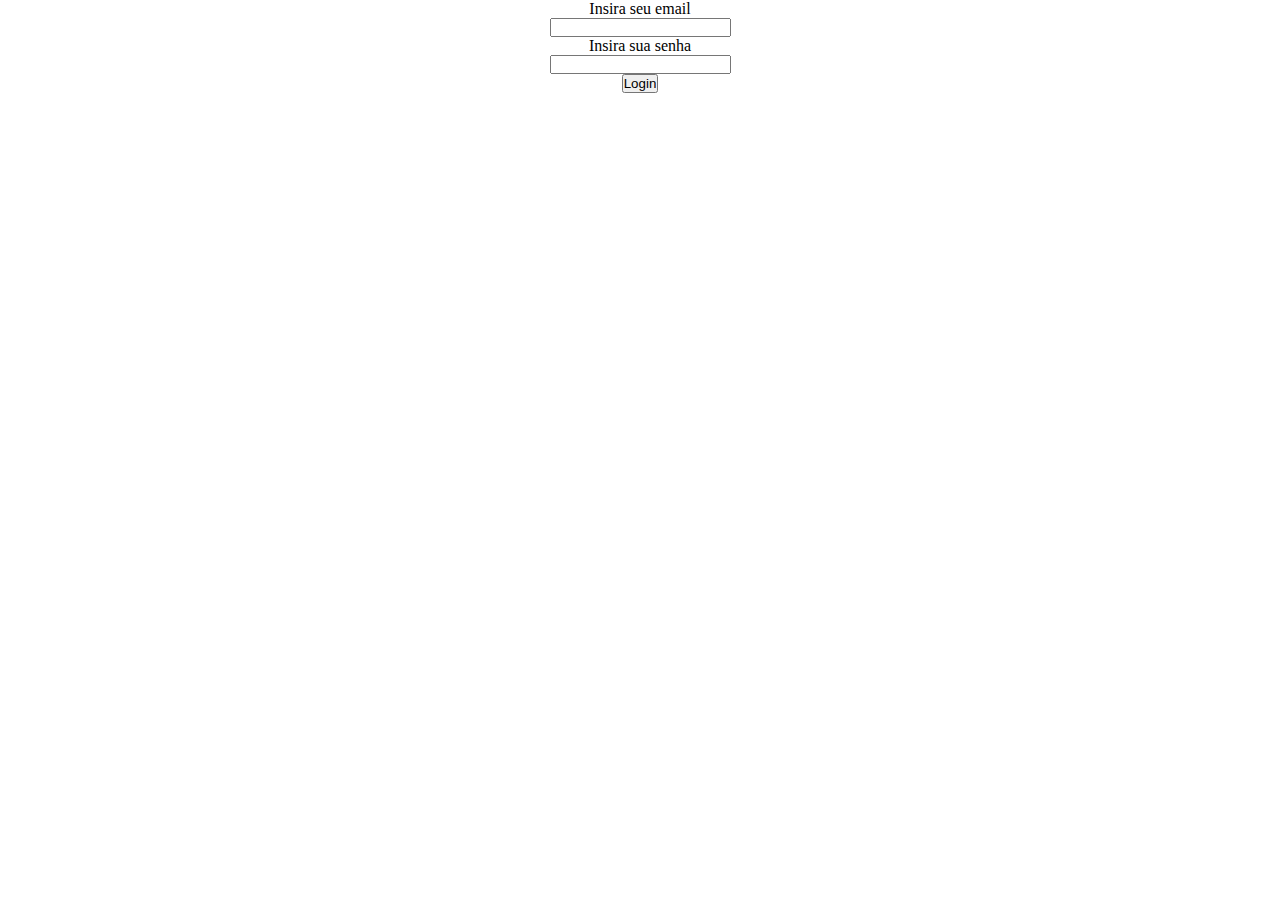
==== src/login.html @ ab66a5b0 "Add a login page" ====
<!DOCTYPE html>
<html lang="pt-br">

<head>
    <meta charset="UTF-8">
    <meta http-equiv="X-UA-Compatible" content="IE=edge">
    <meta name="viewport" content="width=device-width, initial-scale=1.0">
    <link rel="stylesheet" href="login.css">
    <title>Login</title>
</head>

<body>
    <section id="login_sec">
        <form method="post">
            <label for="email_field">Insira seu email</label>
            <input type="email" name="email_field" id="email_field">
            <label for="pass_field">Insira sua senha</label>
            <input type="password" name="pass_field" id="pass_field">
            <input type="button" value="Login" onclick="create_user()">
        </form>
    </section>
    <script src="login.js"></script>
</body>

</html>
---- src/login.css ----
* {
    margin: 0;
    padding: 0;
    box-sizing: border-box;
}

section form {
    display: flex;
    flex-direction: column;
    align-items: center;
}
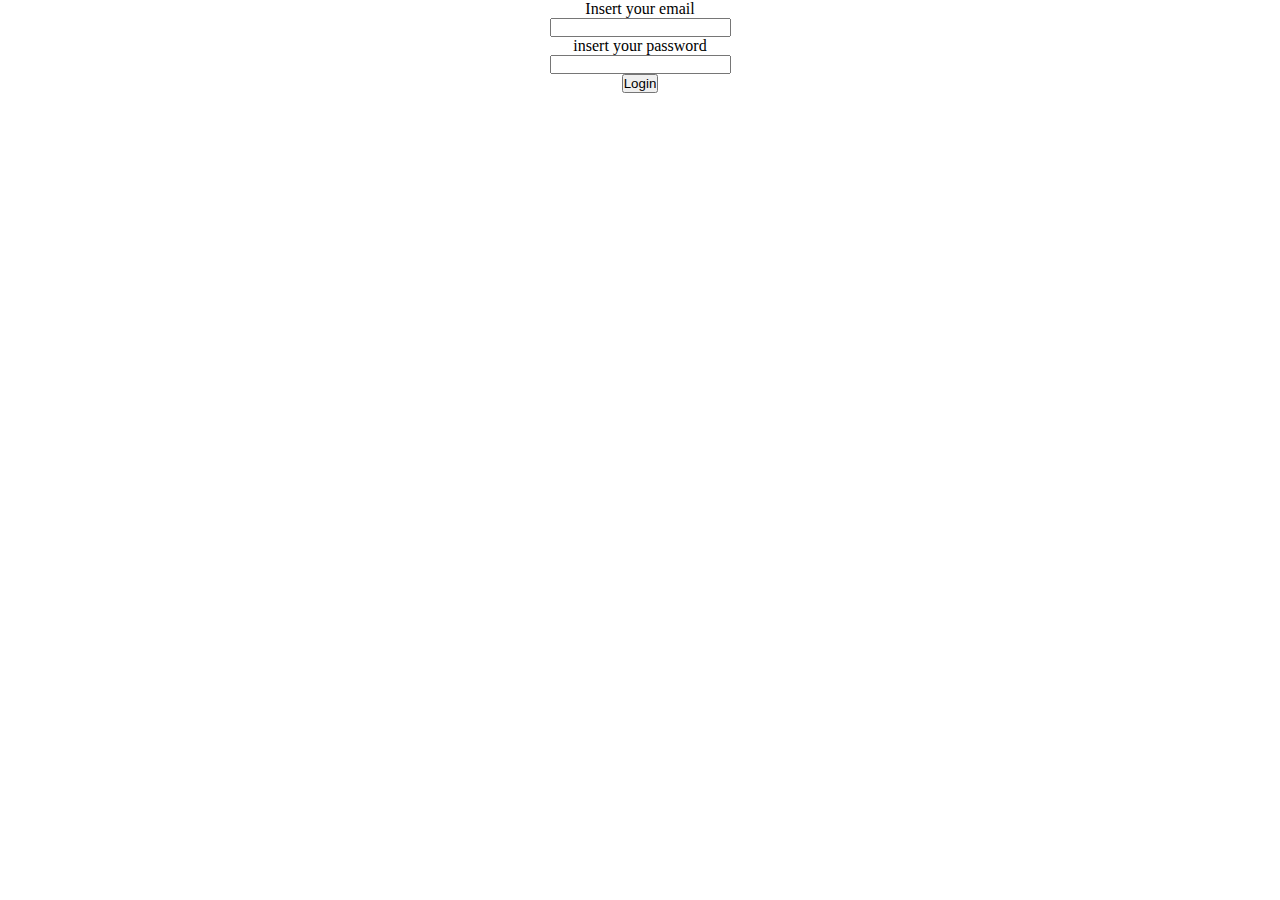
==== commit 5dd21984: "update to english" ====
--- a/src/login.html
+++ b/src/login.html
@@ -1,5 +1,5 @@
 <!DOCTYPE html>
-<html lang="pt-br">
+<html lang="en">
 
 <head>
     <meta charset="UTF-8">
@@ -12,9 +12,9 @@
 <body>
     <section id="login_sec">
         <form method="post">
-            <label for="email_field">Insira seu email</label>
+            <label for="email_field">Insert your email</label>
             <input type="email" name="email_field" id="email_field">
-            <label for="pass_field">Insira sua senha</label>
+            <label for="pass_field">insert your password</label>
             <input type="password" name="pass_field" id="pass_field">
             <input type="button" value="Login" onclick="create_user()">
         </form>
